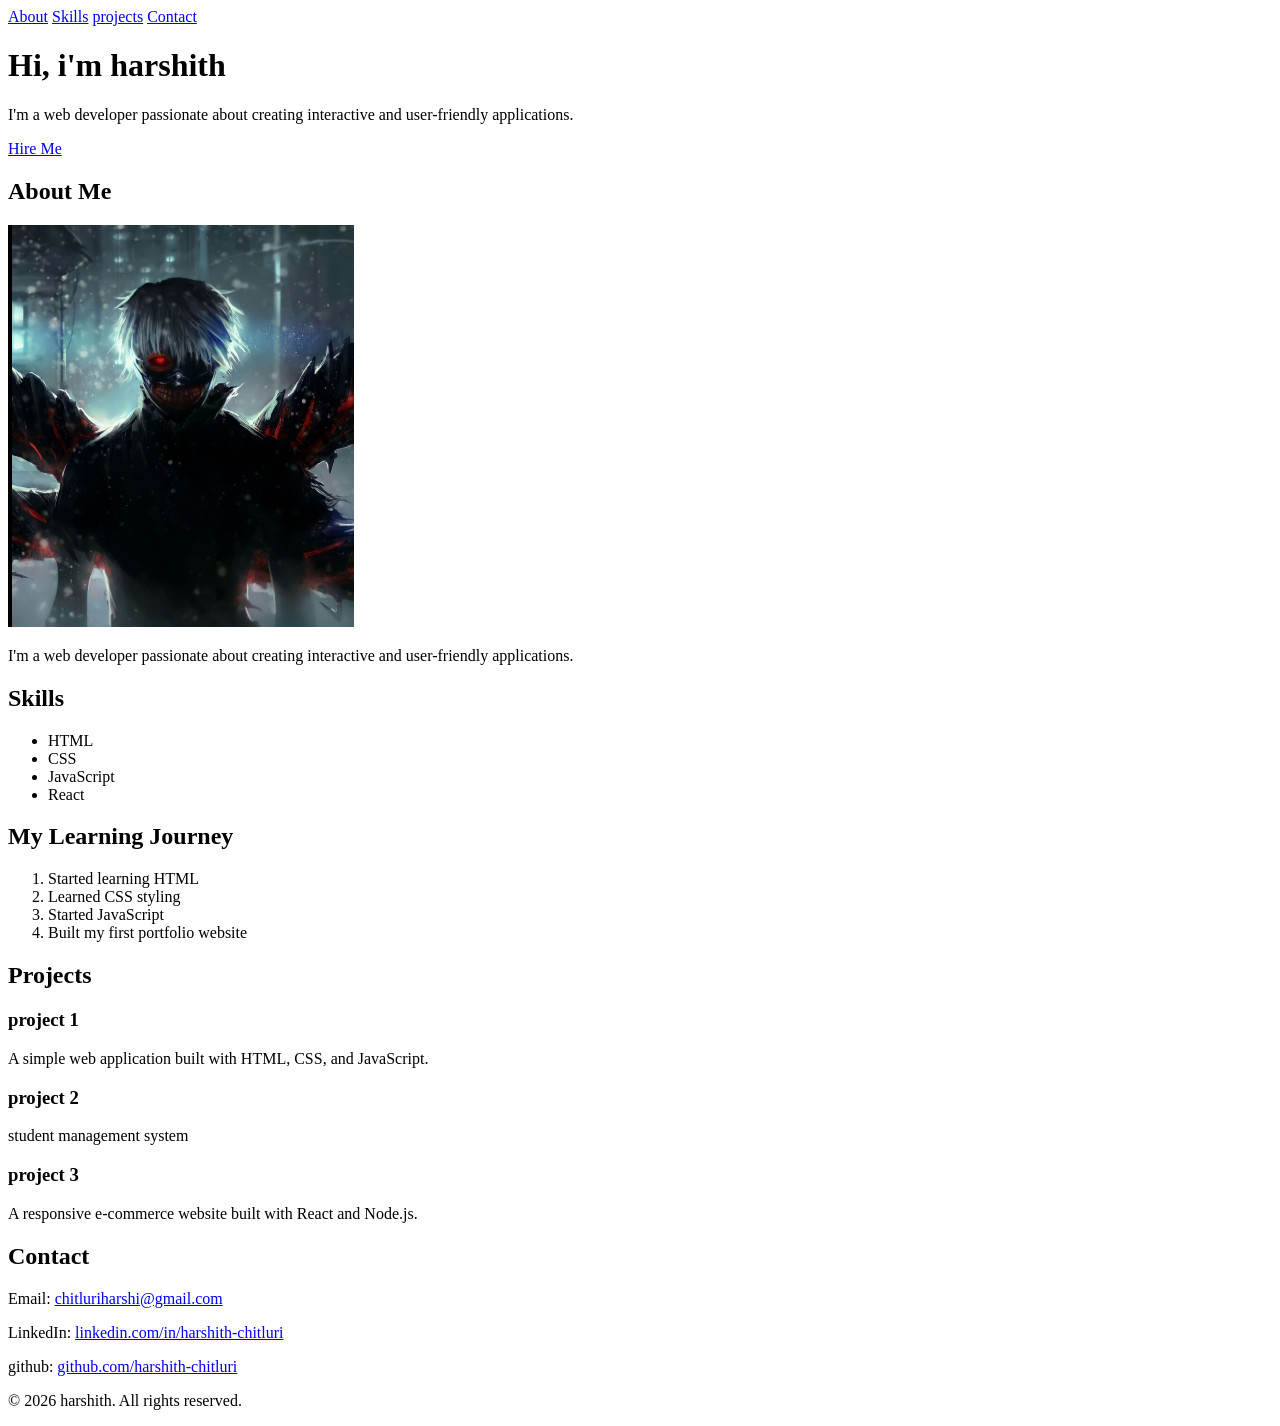
==== index.html @ da5d5e6d "first commit for portfolio website" ====
<!DOCTYPE html>
<html lang="en">
<head>
    <meta charset="UTF-8">
    <meta name="viewport" content="width=device-width, initial-scale=1.0">
    <title>My Portfolio | Harshith</title>
</head>
<body>
    <!--NAVIGATION-->
    <nav>
        <a href="#about">About</a>
        <a href="#skills">Skills</a>
        <a href="#projects">projects</a>
        <a href="#contact">Contact</a>
    </nav> 

    <!--HERO SECTION-->
    <header>
        <h1>Hi, i'm harshith</h1>
        <p>I'm a web developer passionate about creating interactive and user-friendly applications.</p>
        <a href="#contact" class="btn">Hire Me</a>
    </header>

    <!--ABOUT SECTION-->
    <section id="about">
        <h2>About Me</h2>
        <img src="profile.jpg.png" alt="Profile Image">
        <p>I'm a web developer passionate about creating interactive and user-friendly applications.</p>
    </section>

    <!--SKILLS SECTION-->
    <section id="skills">
        <h2>Skills</h2>
        <ul>
            <li>HTML</li>
            <li>CSS</li>
            <li>JavaScript</li>
            <li>React</li>
        </ul>
    </section>

    <!-- LEARNING JOURNEY -->
<section id="journey">
    <h2>My Learning Journey</h2>
    <ol>
        <li>Started learning HTML</li>
        <li>Learned CSS styling</li>
        <li>Started JavaScript</li>
        <li>Built my first portfolio website</li>
    </ol>
</section>

    <!--PROJECTS SECTION-->
    <section id="projects">
        <h2>Projects</h2>
        <div class="project-card">
            <h3>project 1</h3>
            <p>A simple web application built with HTML, CSS, and JavaScript.</p>
        </div>
        <div class="project-card">
            <h3>project 2</h3>
            <p>student management system</p>
        </div>
        <div class="project-card">
            <h3>project 3</h3>
            <p>A responsive e-commerce website built with React and Node.js.</p>
        </div>
    </section>

    <!--CONTACT SECTION-->
    <section id="contact">
        <h2>Contact</h2>
        <p>Email: <a href="mailto:chitluriharshi@gmail.com">chitluriharshi@gmail.com</a></p>
        <p>LinkedIn: <a href="https://www.linkedin.com/in/harshith-chitluri" target="_blank">linkedin.com/in/harshith-chitluri</a></p>
        <p>github: <a href="https://github.com/harshith-chitluri" target="_blank">github.com/harshith-chitluri</a></p>
    </section>
    <footer>
        <p>&copy; 2026 harshith. All rights reserved.</p>
    </footer>
</body>
</html>
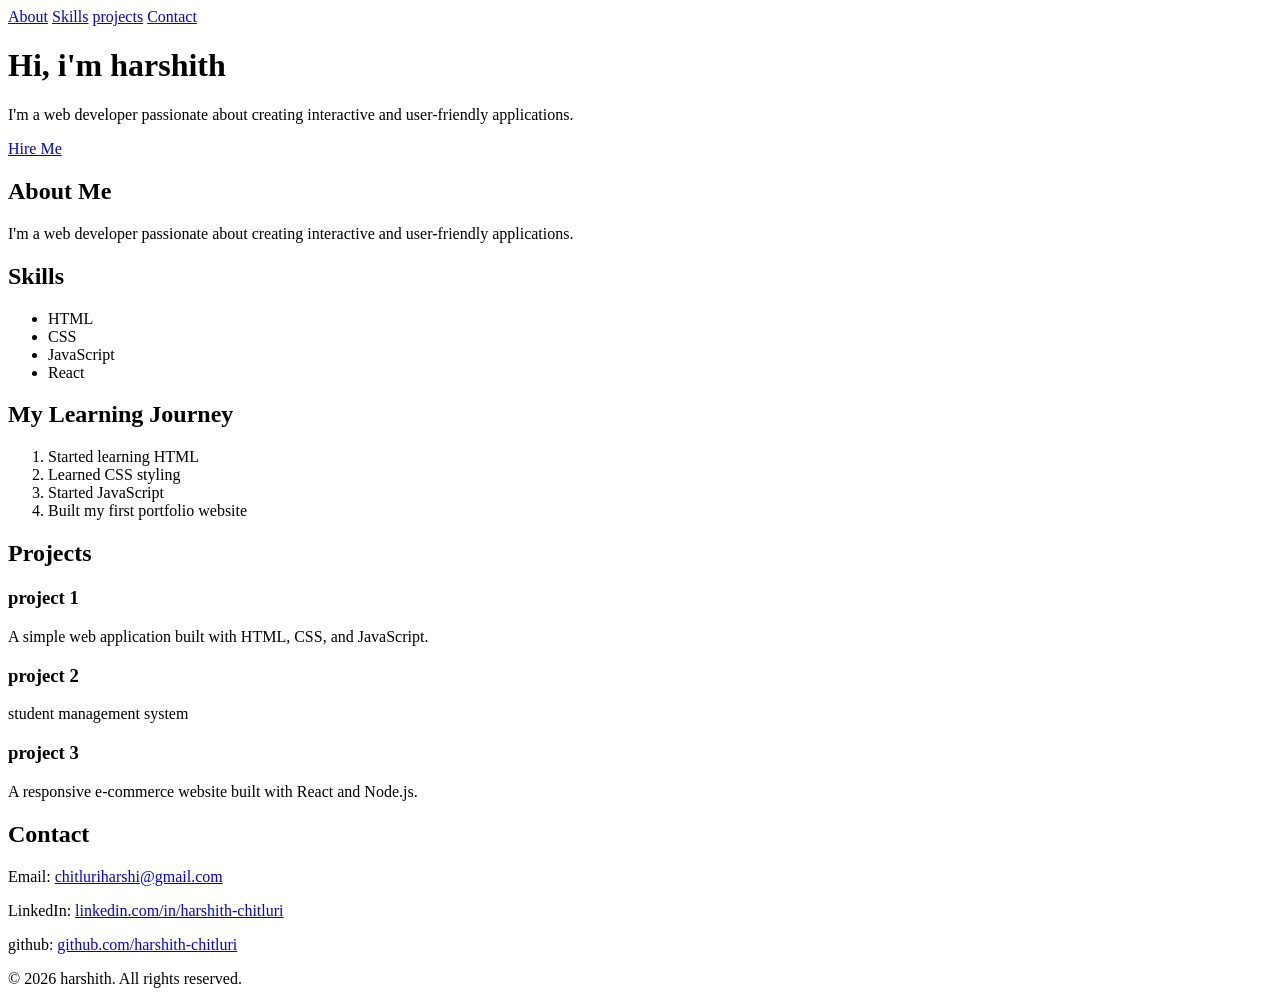
==== commit be1e46d4: "1st_commit_for_portfolio_website" ====
--- a/index.html
+++ b/index.html
@@ -24,7 +24,7 @@
     <!--ABOUT SECTION-->
     <section id="about">
         <h2>About Me</h2>
-        <img src="profile.jpg.png" alt="Profile Image">
+        
         <p>I'm a web developer passionate about creating interactive and user-friendly applications.</p>
     </section>
 
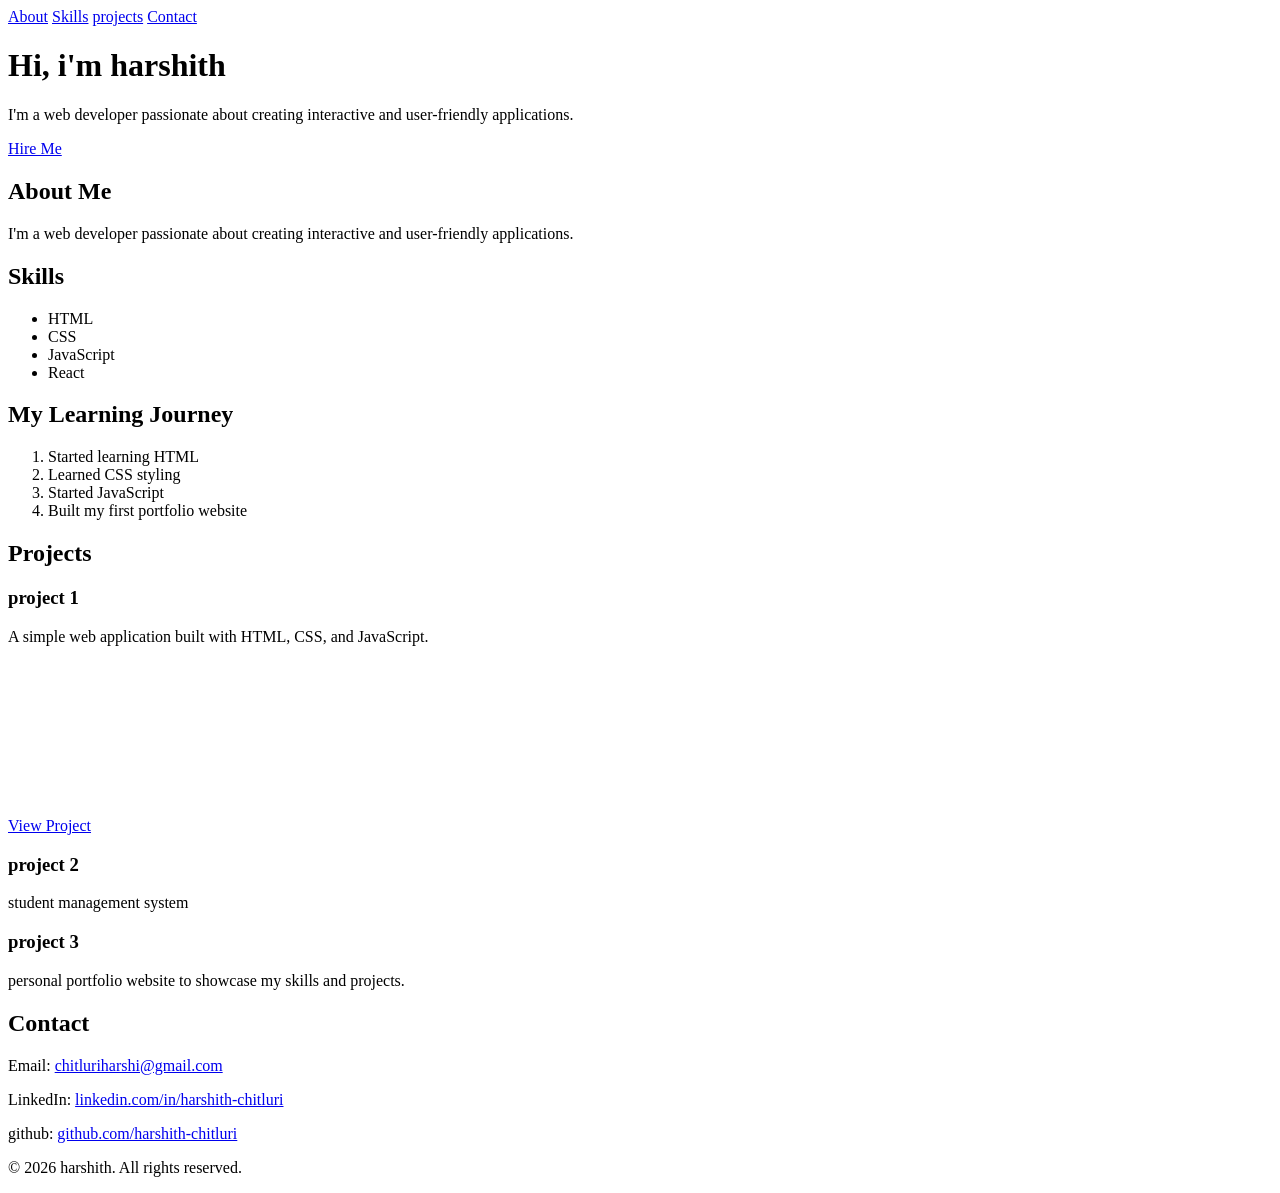
==== commit e6a19174: "1st" ====
--- a/index.html
+++ b/index.html
@@ -3,6 +3,11 @@
 <head>
     <meta charset="UTF-8">
     <meta name="viewport" content="width=device-width, initial-scale=1.0">
+  <!-- SEO Meta Tags -->
+    <meta name="description" content="Full stack developer specializing in React, Node.js, and modern web technologies. Available for freelance projects and collaborations.">
+    <meta name="keywords" content="Soumik, Portfolio, Web Developer, React, Node.js, JavaScript, HTML, CSS, Freelance Developer">
+    <meta name="author" content="Soumik">
+ 
     <title>My Portfolio | Harshith</title>
 </head>
 <body>
@@ -56,6 +61,10 @@
         <div class="project-card">
             <h3>project 1</h3>
             <p>A simple web application built with HTML, CSS, and JavaScript.</p>
+            <a href="project1.html" class="btn">View Project</a>
+          
+            <!--Embed YouTube Video (iframe)-->
+            <iframe width="300" height="169" src="https://www.youtube.com/embed/tqjJrXd27m4" title="YouTube video player" frameborder="0" allowfullscreen></iframe>
         </div>
         <div class="project-card">
             <h3>project 2</h3>
@@ -63,7 +72,7 @@
         </div>
         <div class="project-card">
             <h3>project 3</h3>
-            <p>A responsive e-commerce website built with React and Node.js.</p>
+            <p>personal portfolio website to showcase my skills and projects.</p>
         </div>
     </section>
 
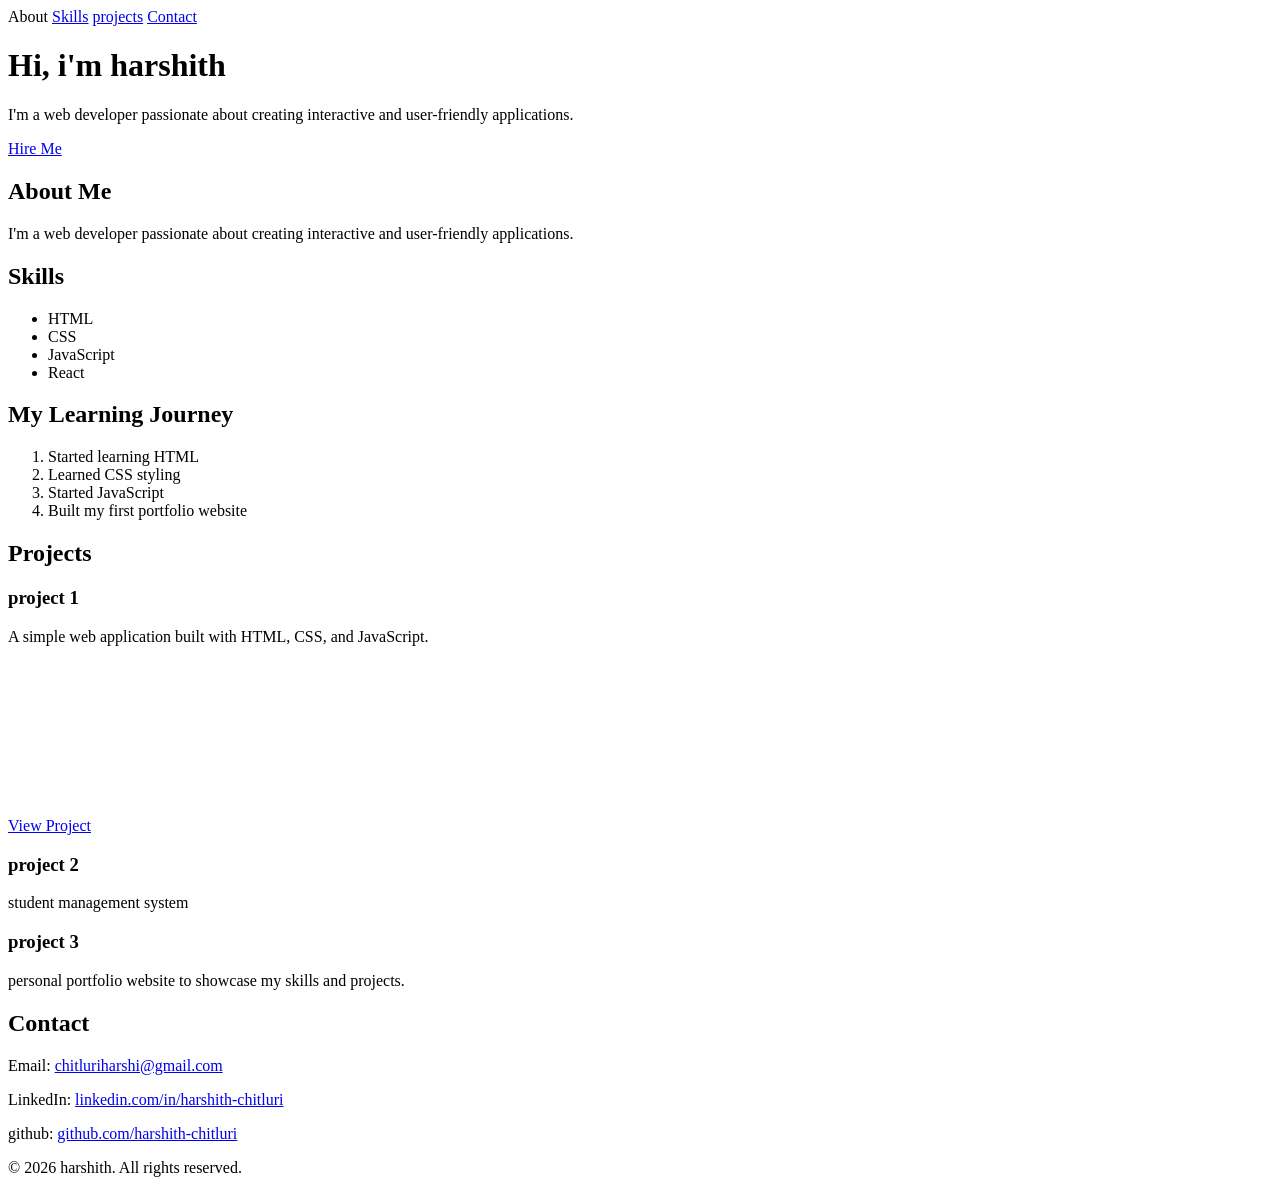
==== commit a97ed2a1: "1st" ====
--- a/index.html
+++ b/index.html
@@ -5,8 +5,8 @@
     <meta name="viewport" content="width=device-width, initial-scale=1.0">
   <!-- SEO Meta Tags -->
     <meta name="description" content="Full stack developer specializing in React, Node.js, and modern web technologies. Available for freelance projects and collaborations.">
-    <meta name="keywords" content="Soumik, Portfolio, Web Developer, React, Node.js, JavaScript, HTML, CSS, Freelance Developer">
-    <meta name="author" content="Soumik">
+    <meta name="keywords" content="harshith, Portfolio, Web Developer, React, Node.js, JavaScript, HTML, CSS, Freelance Developer">
+    <meta name="author" content="harshith>
  
     <title>My Portfolio | Harshith</title>
 </head>
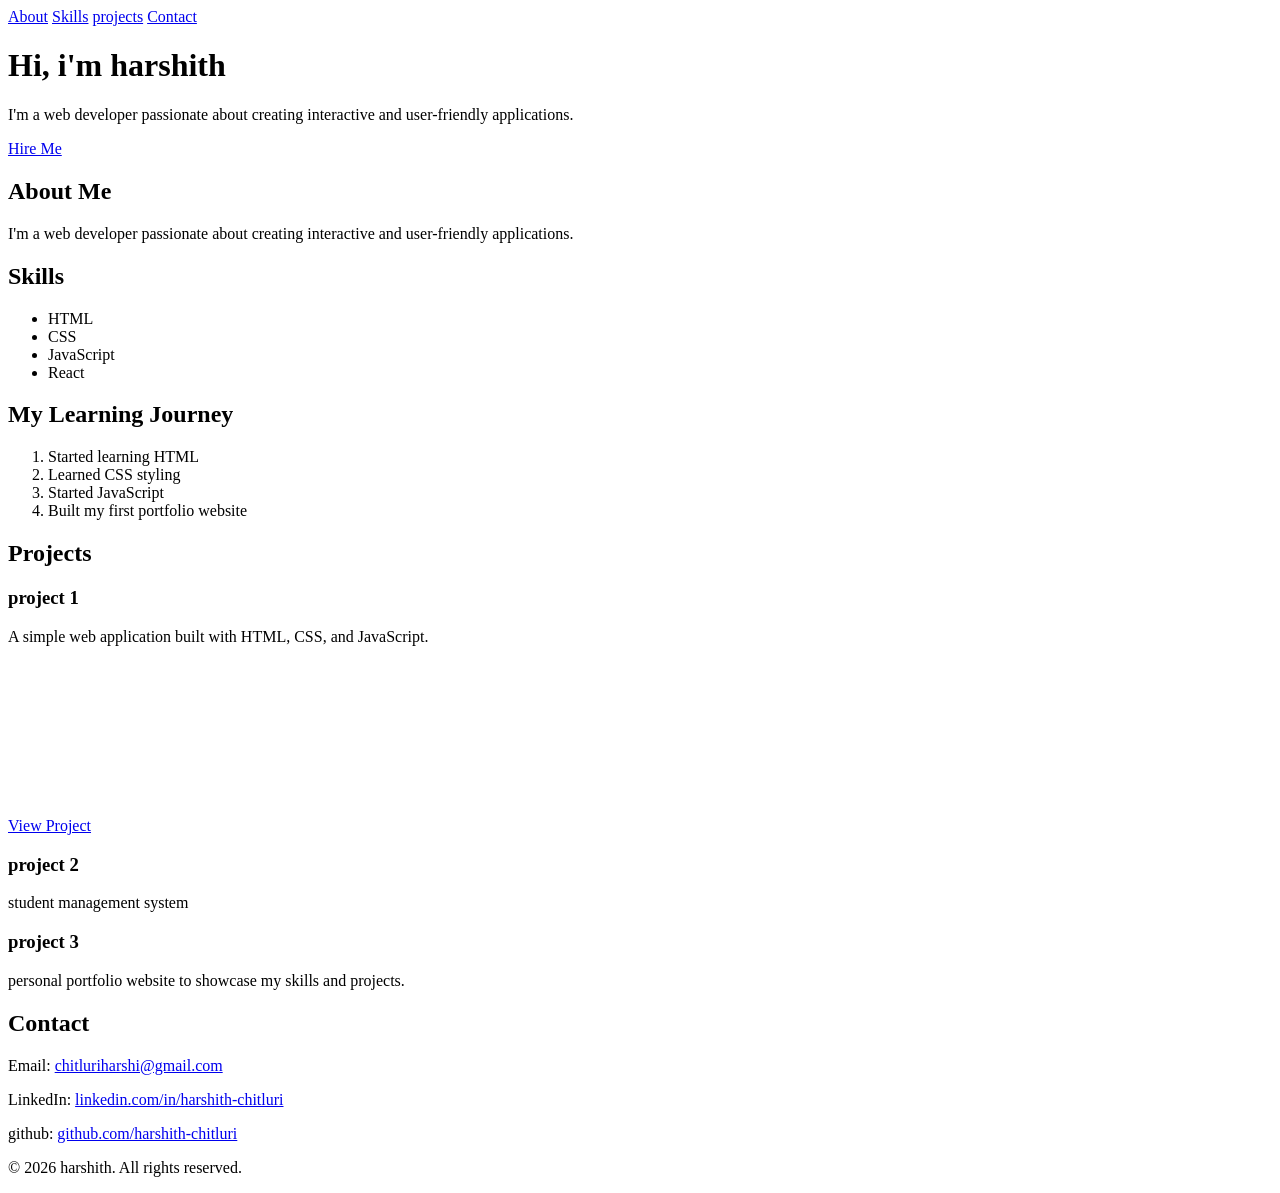
==== commit 6f330df3: "day3_updates" ====
--- a/index.html
+++ b/index.html
@@ -9,6 +9,21 @@
     <meta name="author" content="harshith>
  
     <title>My Portfolio | Harshith</title>
+    <link rel="icon" type="image/png" href="images/favicon.png"
+    <!-- Open Graph Meta Tags for Social Media Sharing -->
+    <meta property="og:title" content="My Portfolio | Soumik">
+    <meta property="og:description" content="Full stack developer specializing in React, Node.js, and modern web technologies. Available for freelance projects and collaborations.">
+    <meta property="og:image" content="images/profile.jpg">
+    <meta property="og:url" content="[Your Portfolio URL]">
+    <meta property="og:type" content="website">
+    <!-- Twitter Card Meta Tags -->
+    <meta name="twitter:card" content="summary_large_image">
+    <meta name="twitter:title" content="My Portfolio | Soumik">
+    <meta name="twitter:description" content="Full stack developer specializing in React, Node.js, and modern web technologies. Available for freelance projects and collaborations.">
+    <meta name="twitter:image" content="images/profile.jpg">
+    <!FAVICON-->
+    <link rel="icon" type="image/png" href="images/favicon.png" alt="Favicon">
+
 </head>
 <body>
     <!--NAVIGATION-->
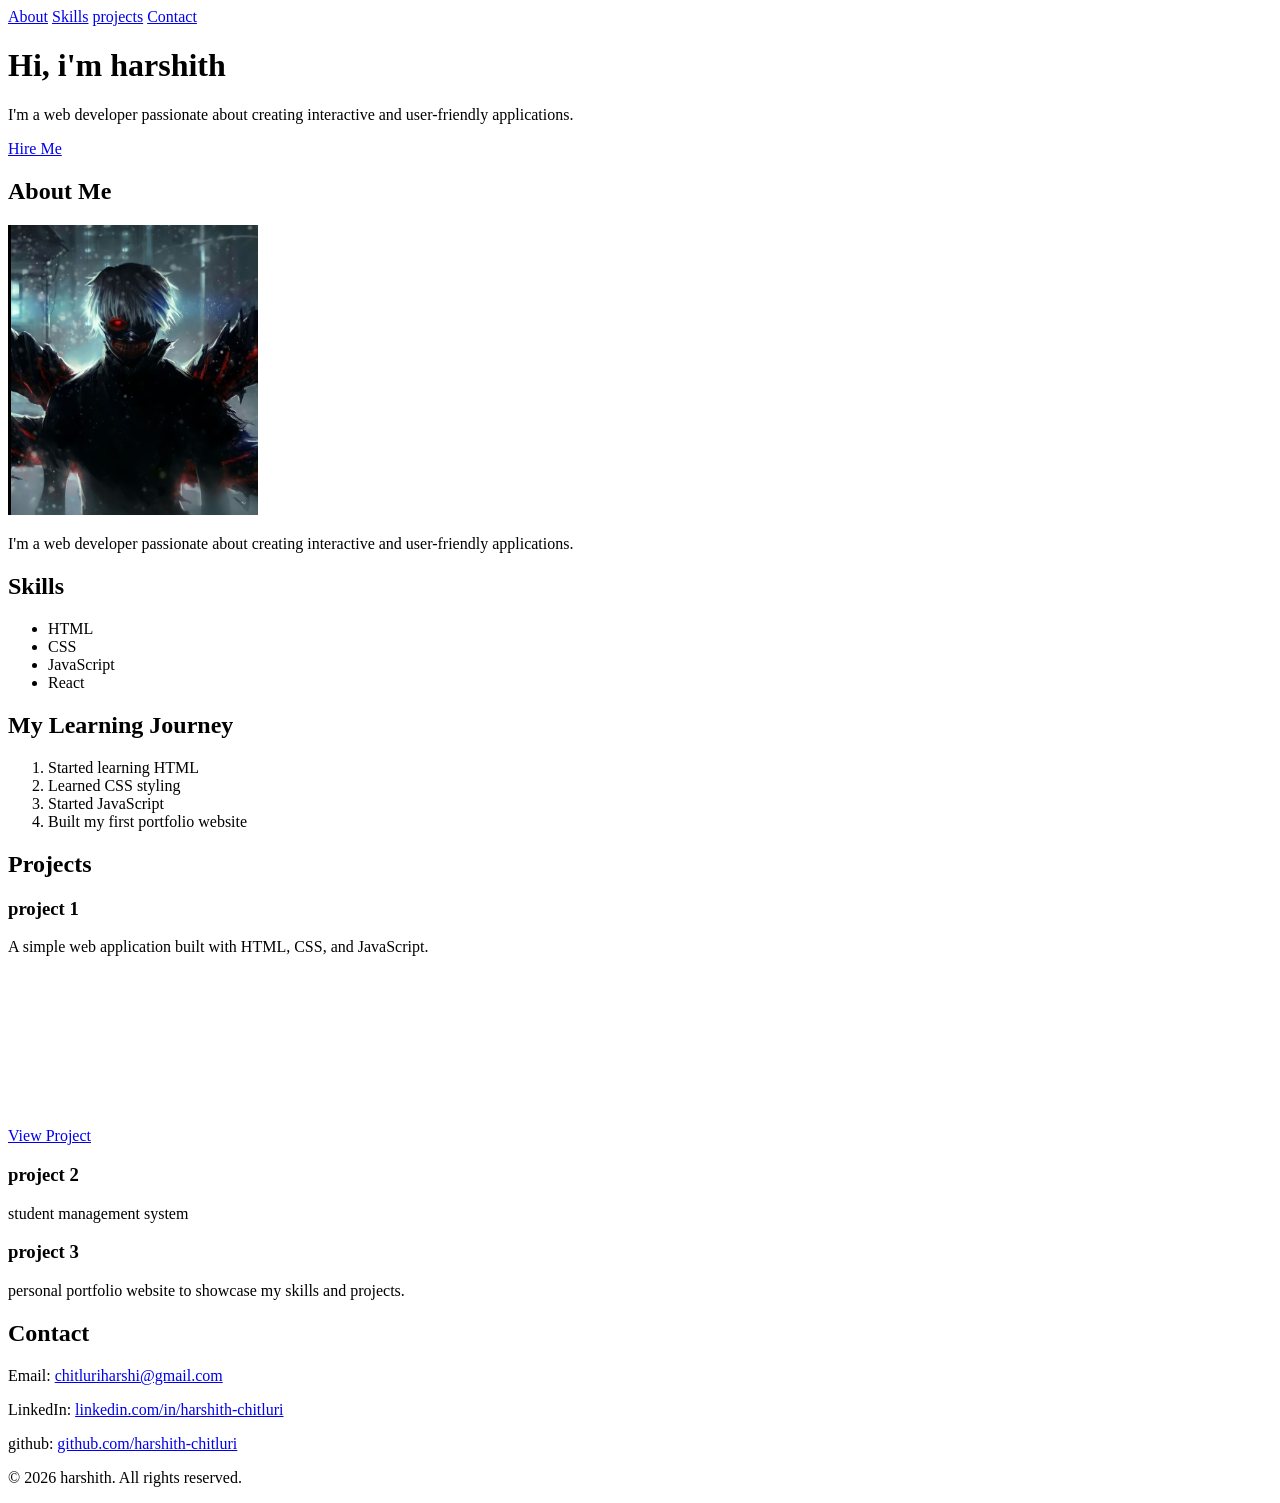
==== commit 25cb25a3: "day5_changes" ====
--- a/index.html
+++ b/index.html
@@ -22,7 +22,7 @@
     <meta name="twitter:description" content="Full stack developer specializing in React, Node.js, and modern web technologies. Available for freelance projects and collaborations.">
     <meta name="twitter:image" content="images/profile.jpg">
     <!FAVICON-->
-    <link rel="icon" type="image/png" href="images/favicon.png" alt="Favicon">
+    <link rel="icon" type="image/png" href="favicon.png" alt="Favicon">
 
 </head>
 <body>
@@ -44,7 +44,7 @@
     <!--ABOUT SECTION-->
     <section id="about">
         <h2>About Me</h2>
-        
+        <img src="images/profile.jpg.png" alt="Harshith" width="250">
         <p>I'm a web developer passionate about creating interactive and user-friendly applications.</p>
     </section>
 
